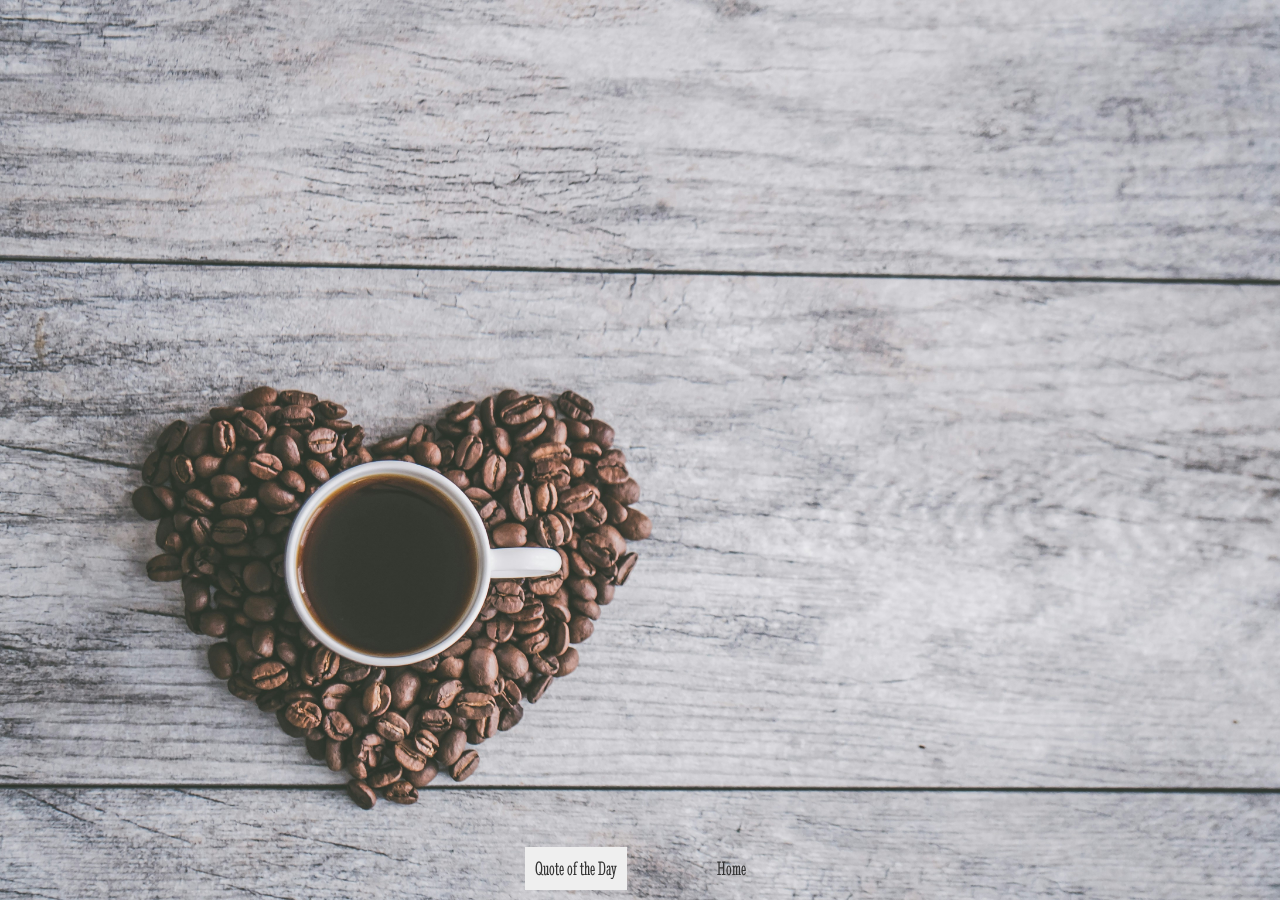
==== daysQuote.html @ 16779f6c "First commit" ====
<!DOCTYPE html>
<html lang="en">
<head>
    <meta charset="UTF-8">
    <meta name="viewport" content="width=device-width, initial-scale=1.0">
    <title>Quotes for the Day!</title>
    <link rel="stylesheet" href="days.css">
    <link rel="preconnect" href="https://fonts.gstatic.com" crossorigin>
    <link href="https://fonts.googleapis.com/css2?family=Bree+Serif&family=Emilys+Candy&family=Sancreek&family=Stint+Ultra+Condensed&family=Vesper+Libre:wght@400;500;700;900&display=swap" rel="stylesheet">
    </head>
<body>
    <p id="par"></p>


    <div id="footer">
        <button id="btn">Quote of the Day</button>
        <a class="item-button" href="index.html">Home</a>
    </div>


    <script src="script.js"></script>
</body>
</html>
---- days.css ----
body {
    background-image: url("coffee1.jpg");
    background-repeat: no-repeat;
    background-size: cover;
    margin: 0; 
    padding: 0;
    height: 100vh;
    display: flex;
    flex-direction: column;
    justify-content: space-between;
}

#par {
    font-family: "Stint Ultra Condensed", serif;
    font-weight: 400;
    font-style: italic;
    text-align: center;
    margin-top: 100px;
    color: black;
    font-size: 40px;
}

#btn, .item-button {
    padding: 10px;
    font-size: 20px;
    font-family: "Stint Ultra Condensed", serif;
    font-weight: 400;
    font-style: normal;
    margin: 10px;
    width: auto;
    text-align: center;
    color: #333;
    border: none;
    cursor: pointer;
    text-decoration: none;
    
}

#footer {
    position: fixed;
    bottom: 0;
    width: 100%;
    display: flex;
    justify-content:center;
    align-items:center;
    padding: 10px 0;
}

#footer button,
#footer a {
    margin: 0 40px; 
}
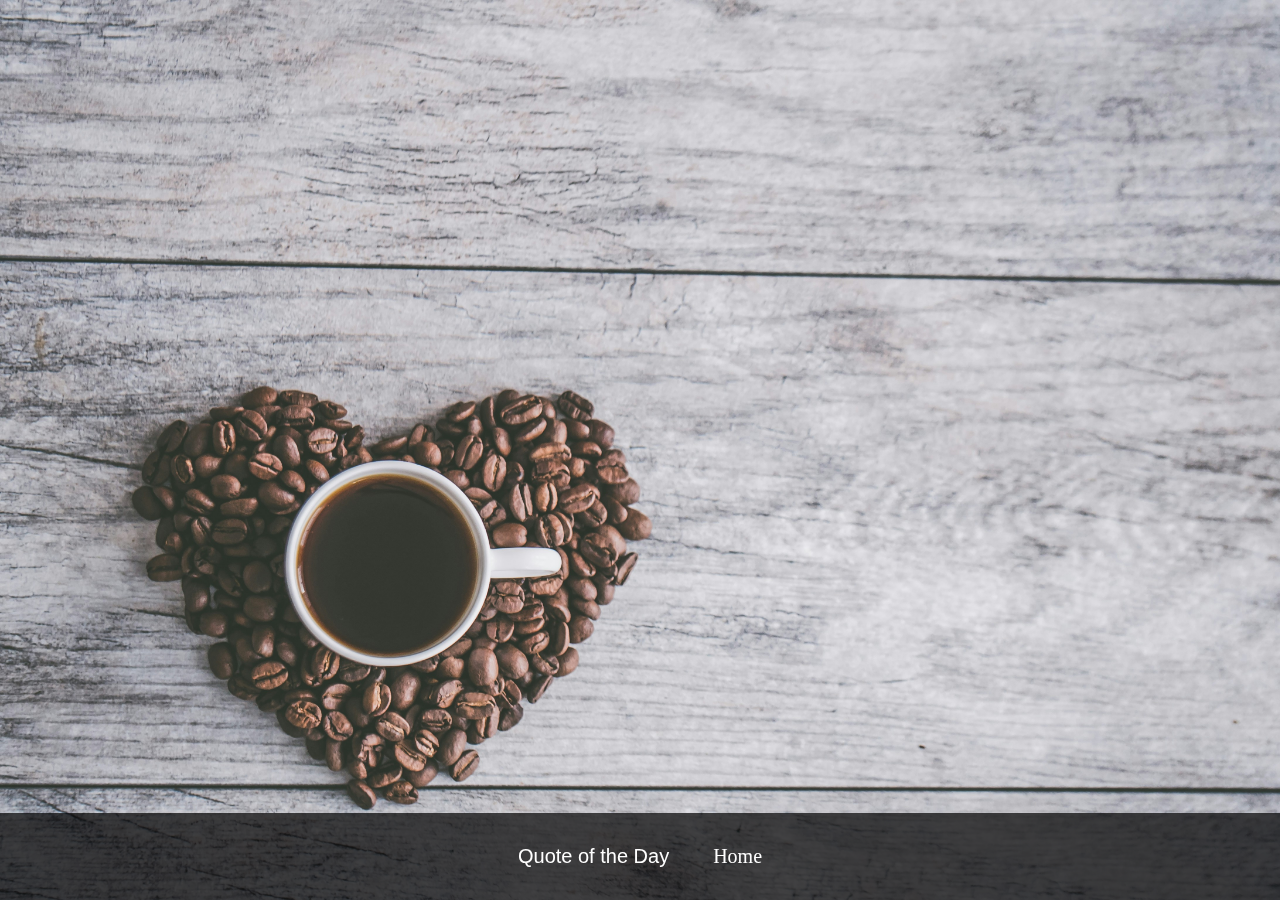
==== commit d9e291c3: "Updated" ====
--- a/daysQuote.html
+++ b/daysQuote.html
@@ -7,7 +7,7 @@
     <link rel="stylesheet" href="days.css">
     <link rel="preconnect" href="https://fonts.gstatic.com" crossorigin>
     <link href="https://fonts.googleapis.com/css2?family=Bree+Serif&family=Emilys+Candy&family=Sancreek&family=Stint+Ultra+Condensed&family=Vesper+Libre:wght@400;500;700;900&display=swap" rel="stylesheet">
-    </head>
+</head>
 <body>
     <p id="par"></p>
 
@@ -20,4 +20,4 @@
 
     <script src="script.js"></script>
 </body>
-</html>+</html>
--- a/days.css
+++ b/days.css
@@ -2,12 +2,16 @@
     background-image: url("coffee1.jpg");
     background-repeat: no-repeat;
     background-size: cover;
-    margin: 0; 
+    margin: 0;
     padding: 0;
     height: 100vh;
     display: flex;
     flex-direction: column;
     justify-content: space-between;
+}
+
+.item {
+    text-decoration: none;
 }
 
 #par {
@@ -16,37 +20,47 @@
     font-style: italic;
     text-align: center;
     margin-top: 100px;
-    color: black;
+    color: rgb(5, 5, 5);
     font-size: 40px;
 }
 
 #btn, .item-button {
     padding: 10px;
     font-size: 20px;
-    font-family: "Stint Ultra Condensed", serif;
-    font-weight: 400;
     font-style: normal;
     margin: 10px;
-    width: auto;
     text-align: center;
-    color: #333;
-    border: none;
+    color: white;
     cursor: pointer;
     text-decoration: none;
-    
+    background: none;
+    border: 2px solid transparent;
+    transition: all 0.3s ease; 
+}
+
+
+#btn:hover {
+    font-size: 30px;
+    padding: 12px 25px;
+    color: white;
+    border: 2px solid white; 
+}
+
+
+.item-button:hover {
+    font-size: 30px;
+    padding: 12px 25px;
+    color: rgb(117, 104, 104);
+    border: 2px solid rgb(117, 104, 104);
 }
 
 #footer {
     position: fixed;
     bottom: 0;
-    width: 100%;
+    width: 100%; 
     display: flex;
-    justify-content:center;
-    align-items:center;
+    justify-content: center;
+    align-items: center;
     padding: 10px 0;
+    background: rgba(0, 0, 0, 0.7); 
 }
-
-#footer button,
-#footer a {
-    margin: 0 40px; 
-}
